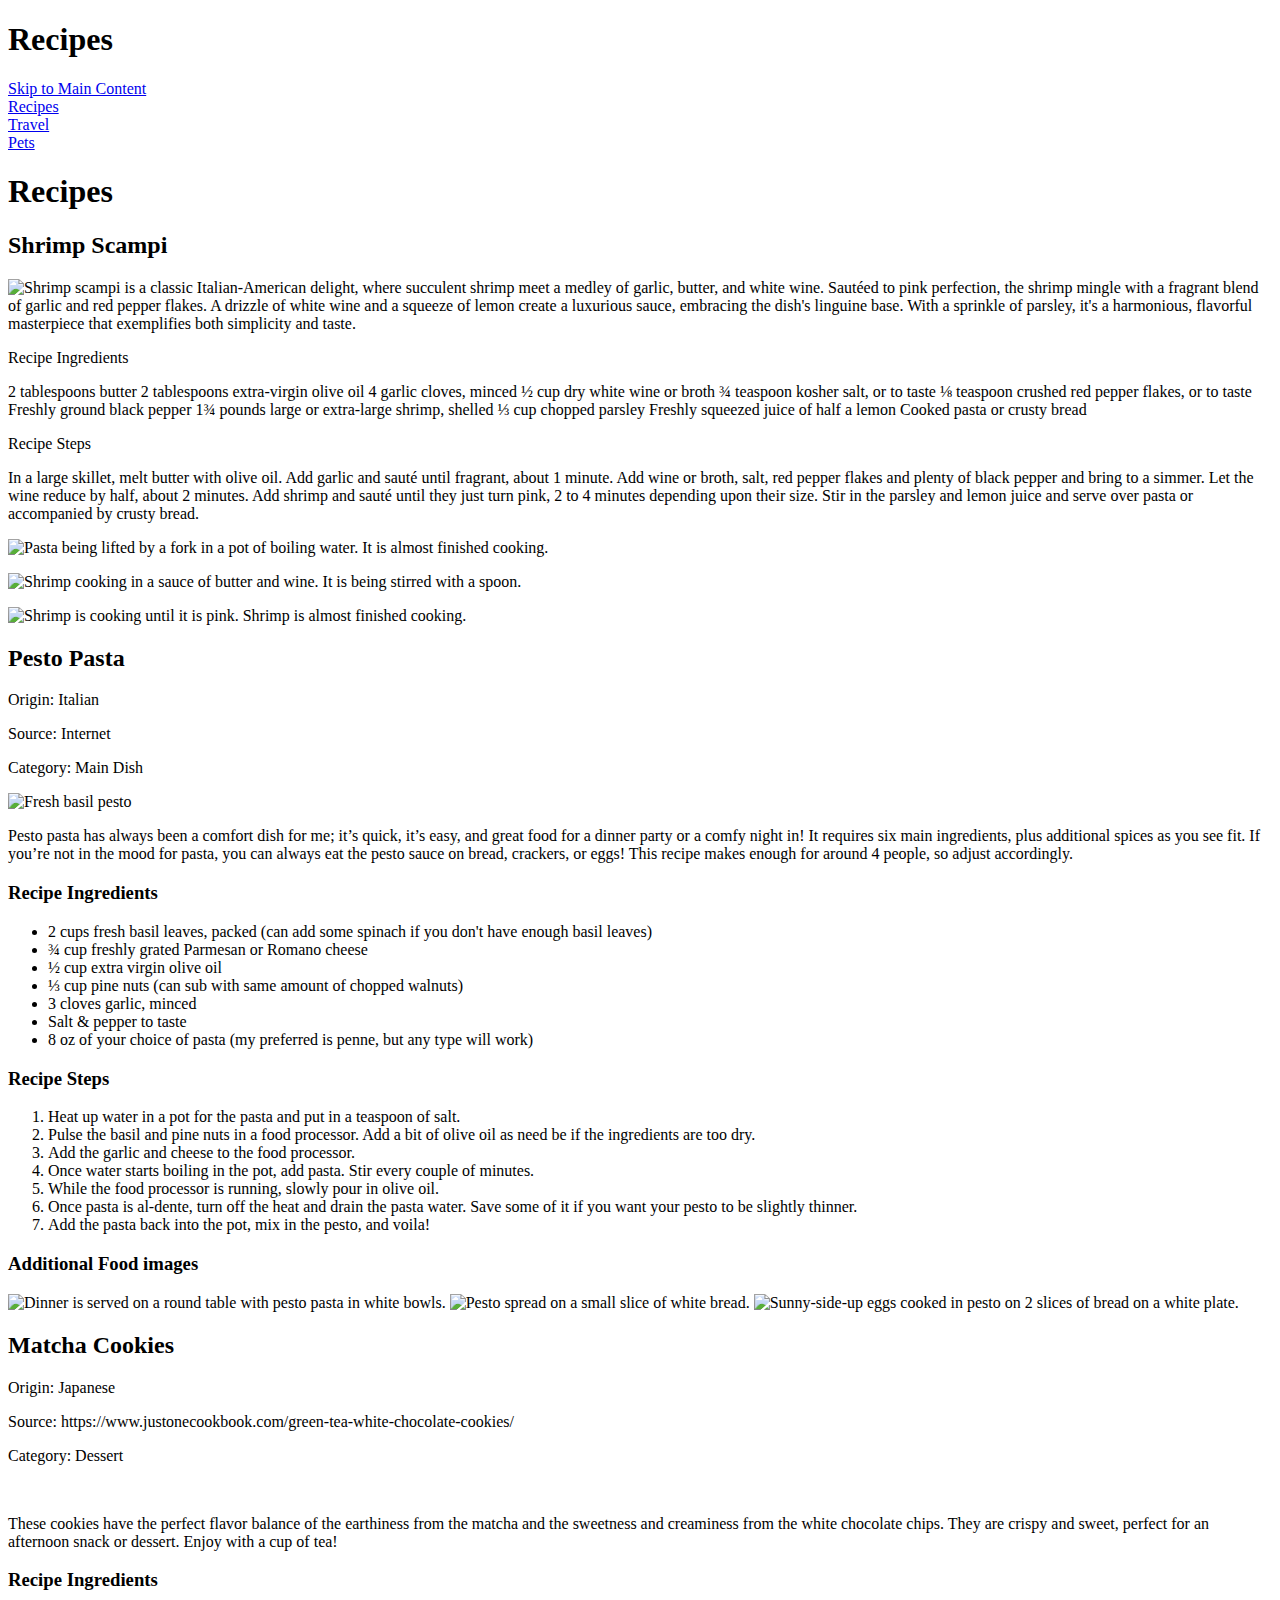
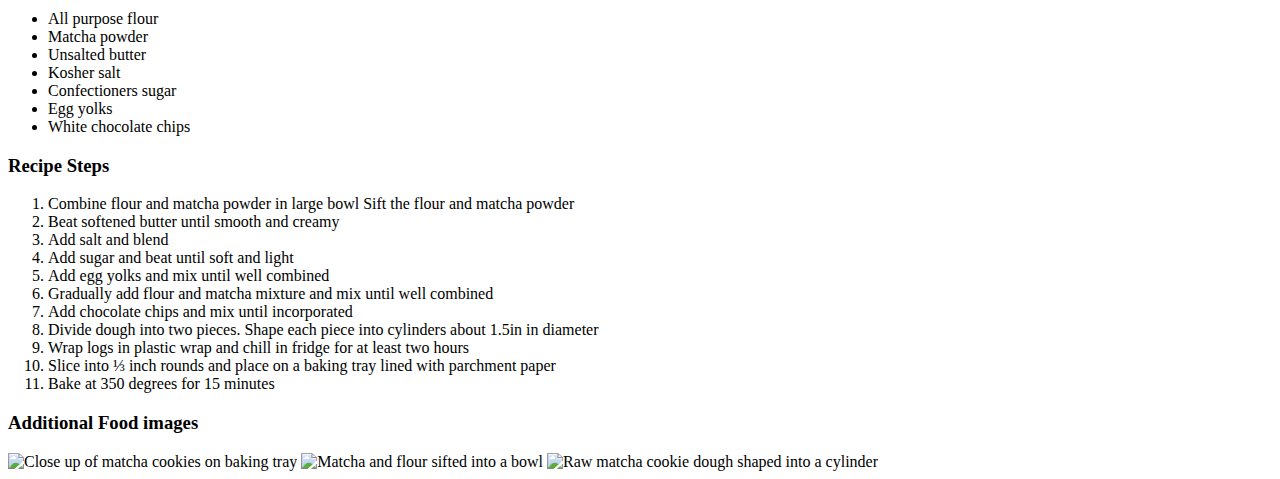
==== recipes.html @ a8c4d924 "Add files via upload" ====
<!DOCTYPE html>
<html lang="en">
<head>
    <meta charset="UTF-8">
    <title>Recipe</title>
    <meta name="viewport" content="width=device-width, initial-scale=1.0">
</head>
<body>
    <main>
    <nav>
        <header> <h1>Recipes</h1> </header>
        <a href="#main" id="skip">Skip to Main Content</a>
        <nav>
        <li><a href="recipes.html">Recipes</a></li>
        <li><a href="travel.html">Travel</a></li>
        <li><a href="index.html">Pets</a></li>
        </nav>
    <header>
        <main id ="main"></main> 
<!--Put this line in comments-->
    </header>
    <header><h1>Recipes</h1></header>
    <main>
        <div>
            <h2>Shrimp Scampi</h2>
            <img src="images/shrimp scampi.jpg" alt ="Shrimp scampi is a classic Italian-American delight, where succulent shrimp meet a medley of garlic, butter, and white wine. Sautéed to pink perfection, the shrimp mingle with a fragrant blend of garlic and red pepper flakes. A drizzle of white wine and a squeeze of lemon create a luxurious sauce, embracing the dish's linguine base. With a sprinkle of parsley, it's a harmonious, flavorful masterpiece that exemplifies both simplicity and taste.
            "/>
            <p> Recipe Ingredients </p>
            <p> 2 tablespoons butter
                2 tablespoons extra-virgin olive oil
                4 garlic cloves, minced
                ½ cup dry white wine or broth
                ¾ teaspoon kosher salt, or to taste
                ⅛ teaspoon crushed red pepper flakes, or to taste
                Freshly ground black pepper
                1¾ pounds large or extra-large shrimp, shelled
                ⅓ cup chopped parsley
                Freshly squeezed juice of half a lemon
                Cooked pasta or crusty bread </p>
                <p> Recipe Steps </p>
                <p> In a large skillet, melt butter with olive oil. Add garlic and sauté until fragrant, about 1 minute. Add wine or broth, salt, red pepper flakes and plenty of black pepper and bring to a simmer. Let the wine reduce by half, about 2 minutes. Add shrimp and sauté until they just turn pink, 2 to 4 minutes depending upon their size. Stir in the parsley and lemon juice and serve over pasta or accompanied by crusty bread.
                </p>
                <p>
                <img src="images/pasta cooking.jpg" width = "200" alt ="Pasta being lifted by a fork in a pot of boiling water. It is almost finished cooking."/>
                </p>
                <p>
                <img src="images/shrimp scampi cooking.jpg" width = "200" alt ="Shrimp cooking in a sauce of butter and wine. It is being stirred with a spoon."/>
                </p>
                <p>
                <img src="images/shrimp cooking.jpg" width = "200" alt ="Shrimp is cooking until it is pink. Shrimp is almost finished cooking."/>
                </p>
                 <!-- Anna Torell -->
        </div>
        <div>
            <h2>Pesto Pasta</h2>
            <p>Origin: Italian</p>
            <p>Source: Internet</p>
            <p>Category: Main Dish</p>
            <img class = "thumbnail" src = "https://www.simplyrecipes.com/thmb/CwtgHPm56p-B6mj2HIz9pSN7rho=/750x0/filters:no_upscale():max_bytes(150000):strip_icc():format(webp)/__opt__aboutcom__coeus__resources__content_migration__simply_recipes__uploads__2014__08__Fresh-Basil-Pesto-LEAD-1-87df8d92c4ab49508815a29557f86104.jpg" alt = "Fresh basil pesto" width = 400>
            
            <p>Pesto pasta has always been a comfort dish for me; it’s quick, it’s easy, and great food for a dinner party or a comfy night in! It requires six main ingredients, plus additional spices as you see fit. If you’re not in the mood for pasta, you can always eat the pesto sauce on bread, crackers, or eggs! This recipe makes enough for around 4 people, so adjust accordingly. </p>
            <h3>Recipe Ingredients</h3>
            <ul>
            <li>2 cups fresh basil leaves, packed (can add some spinach if you don't have enough basil leaves)</li>
            <li>¾ cup freshly grated Parmesan or Romano cheese</li>
            <li>½ cup extra virgin olive oil</li>
            <li>⅓ cup pine nuts (can sub with same amount of chopped walnuts)</li>
            <li>3 cloves garlic, minced</li>
            <li>Salt & pepper to taste</li>
            <li>8 oz of your choice of pasta (my preferred is penne, but any type will work)</li>
            </ul>
            
            <h3>Recipe Steps</h3>
            <ol>
                <li>Heat up water in a pot for the pasta and put in a teaspoon of salt. </li>
                <li>Pulse the basil and pine nuts in a food processor. Add a bit of olive oil as need be if the ingredients are too dry. </li>
                <li>Add the garlic and cheese to the food processor. </li>
                <li>Once water starts boiling in the pot, add pasta. Stir every couple of minutes. </li>
                <li>While the food processor is running, slowly pour in olive oil. </li>
                <li>Once pasta is al-dente, turn off the heat and drain the pasta water. Save some of it if you want your pesto to be slightly thinner. </li>
                <li>Add the pasta back into the pot, mix in the pesto, and voila! </li>
            </ol>

            <h3>Additional Food images</h3>
            <img src = "images/dinner_spread.JPG"  alt = "Dinner is served on a round table with pesto pasta in white bowls." height = 300>
            <img src = "images/pesto-on-a-baguette.jpg"  alt = "Pesto spread on a small slice of white bread." height = 300>
            <img src = "images/pesto-eggs.jpg"  alt = "Sunny-side-up eggs cooked in pesto on 2 slices of bread on a white plate." height = 300 >
         
            <!-- Elena Elkin -->
            
        </div>
        
        <div>
            <h2>Matcha Cookies</h2>
            <p>Origin: Japanese</p>
            <p>Source: https://www.justonecookbook.com/green-tea-white-chocolate-cookies/</p>
            <p>Category: Dessert</p>
            <img src="images/Matcha-Cookies.jpeg" width="400" alt="">
            <p>
                These cookies have the perfect flavor balance of the earthiness from the matcha and the sweetness and
                creaminess from
                the white chocolate chips. They are crispy and sweet, perfect for an afternoon snack or dessert. Enjoy with
                a cup of
                tea!
            </p>
            <h3>Recipe Ingredients</h3>
            <ul>
                <li>All purpose flour</li>
                <li>Matcha powder</li>
                <li>Unsalted butter</li>
                <li>Kosher salt</li>
                <li>Confectioners sugar</li>
                <li>Egg yolks</li>
                <li>White chocolate chips</li>
            </ul>
            <!-- Cmd + Shift + P -->
            <h3>Recipe Steps</h3>
            <ol>
                <li>
                    Combine flour and matcha powder in large bowl
                    Sift the flour and matcha powder
                </li>
                <li>Beat softened butter until smooth and creamy</li>
                <li>Add salt and blend</li>
                <li>Add sugar and beat until soft and light</li>
                <li>Add egg yolks and mix until well combined</li>
                <li>Gradually add flour and matcha mixture and mix until well combined</li>
                <li>Add chocolate chips and mix until incorporated</li>
                <li>Divide dough into two pieces. Shape each piece into cylinders about 1.5in in diameter</li>
                <li>Wrap logs in plastic wrap and chill in fridge for at least two hours</li>
                <li>Slice into ⅓ inch rounds and place on a baking tray lined with parchment paper</li>
                <li>Bake at 350 degrees for 15 minutes</li>
            </ol>
            <h3>Additional Food images</h3>
            <img src="images/Cookies-on-tray.jpg" width="200" alt="Close up of matcha cookies on baking tray">
            <img src="images/Matcha-and-flour.jpg" width="200" alt="Matcha and flour sifted into a bowl">
            <img src="images/cookie-dough.jpg" width="200" alt="Raw matcha cookie dough shaped into a cylinder">
        </div>
        <div></div>
        <div></div>
        <div></div>
    </main>
</body>
</html>
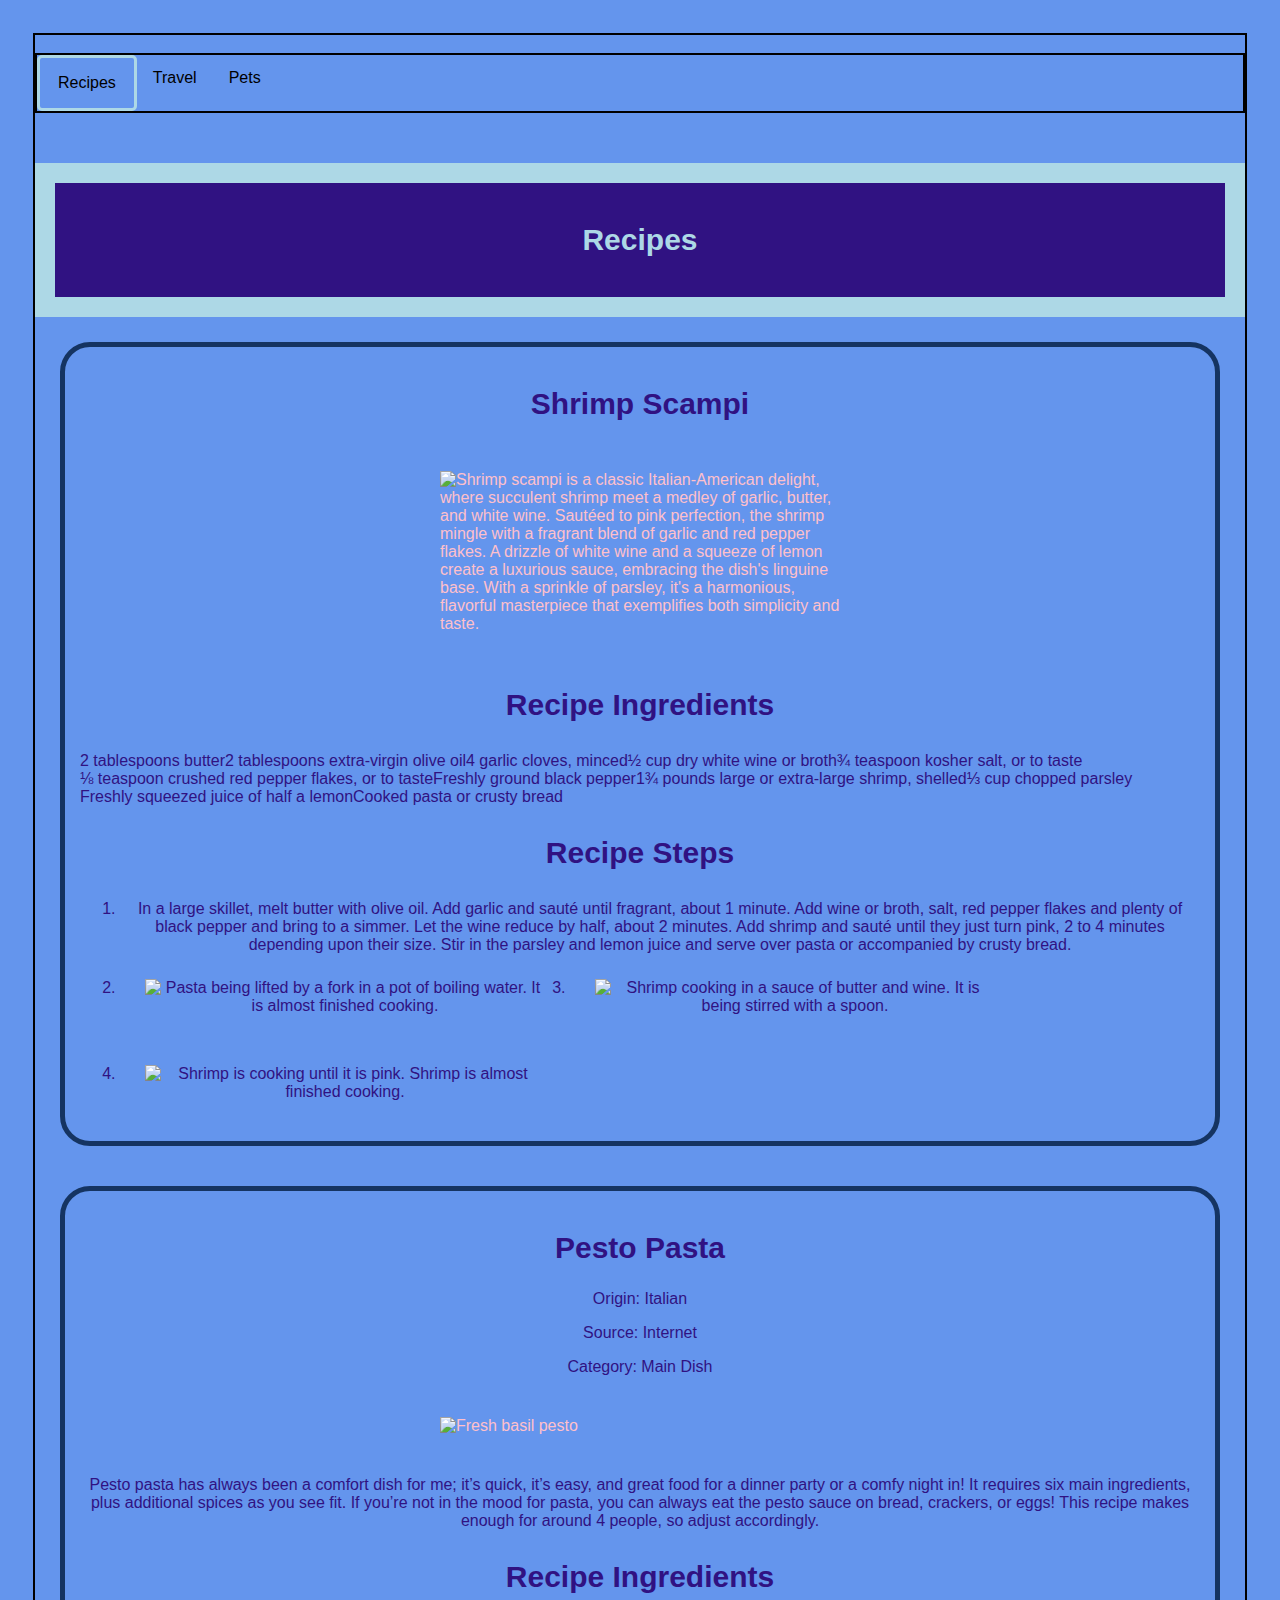
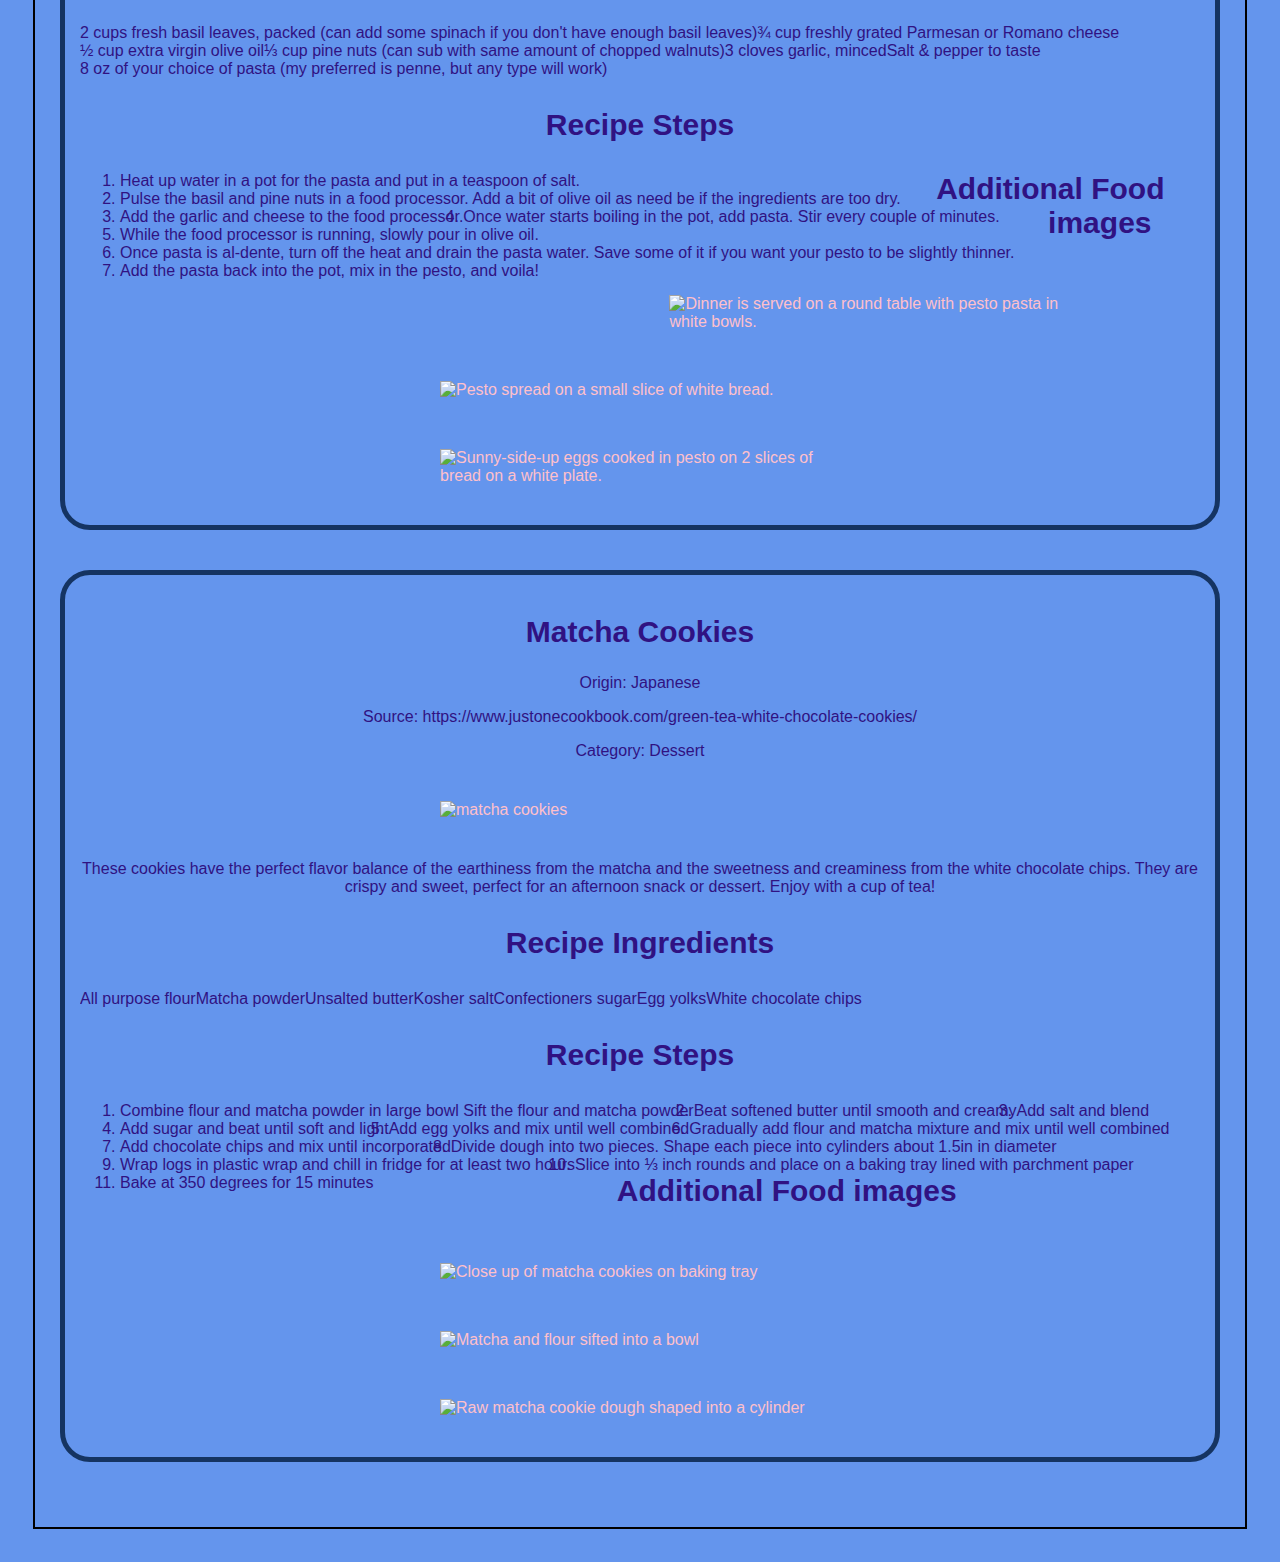
==== commit b7bc0cbd: "Update recipes.html" ====
--- a/recipes.html
+++ b/recipes.html
@@ -2,65 +2,72 @@
 <html lang="en">
 <head>
     <meta charset="UTF-8">
+    <link rel="stylesheet" href="css/reset.css">
+    <link rel="stylesheet" href="css/style.css">
     <title>Recipe</title>
     <meta name="viewport" content="width=device-width, initial-scale=1.0">
 </head>
 <body>
     <main>
     <nav>
-        <header> <h1>Recipes</h1> </header>
-        <a href="#main" id="skip">Skip to Main Content</a>
+        <a href="#main" id="skip-to-content">Skip to Main Content</a>
         <nav>
-        <li><a href="recipes.html">Recipes</a></li>
+            <ul>
+         <li class="current"> <a href="recipes.html">Recipes</a></li>
         <li><a href="travel.html">Travel</a></li>
         <li><a href="index.html">Pets</a></li>
-        </nav>
-    <header>
+            </ul>
+    </nav>
         <main id ="main"></main> 
-<!--Put this line in comments-->
-    </header>
-    <header><h1>Recipes</h1></header>
+        <div class="header">
+ <header> <h1>Recipes</h1> </header>
+        </div>
     <main>
-        <div>
+        <div class="large-container">
+            <div class="container">
             <h2>Shrimp Scampi</h2>
-            <img src="images/shrimp scampi.jpg" alt ="Shrimp scampi is a classic Italian-American delight, where succulent shrimp meet a medley of garlic, butter, and white wine. Sautéed to pink perfection, the shrimp mingle with a fragrant blend of garlic and red pepper flakes. A drizzle of white wine and a squeeze of lemon create a luxurious sauce, embracing the dish's linguine base. With a sprinkle of parsley, it's a harmonious, flavorful masterpiece that exemplifies both simplicity and taste.
+            <img class="head" src="images/shrimp scampi.jpg" style="width:400px;" alt ="Shrimp scampi is a classic Italian-American delight, where succulent shrimp meet a medley of garlic, butter, and white wine. Sautéed to pink perfection, the shrimp mingle with a fragrant blend of garlic and red pepper flakes. A drizzle of white wine and a squeeze of lemon create a luxurious sauce, embracing the dish's linguine base. With a sprinkle of parsley, it's a harmonious, flavorful masterpiece that exemplifies both simplicity and taste.
             "/>
-            <p> Recipe Ingredients </p>
-            <p> 2 tablespoons butter
-                2 tablespoons extra-virgin olive oil
-                4 garlic cloves, minced
-                ½ cup dry white wine or broth
-                ¾ teaspoon kosher salt, or to taste
-                ⅛ teaspoon crushed red pepper flakes, or to taste
-                Freshly ground black pepper
-                1¾ pounds large or extra-large shrimp, shelled
-                ⅓ cup chopped parsley
-                Freshly squeezed juice of half a lemon
-                Cooked pasta or crusty bread </p>
-                <p> Recipe Steps </p>
-                <p> In a large skillet, melt butter with olive oil. Add garlic and sauté until fragrant, about 1 minute. Add wine or broth, salt, red pepper flakes and plenty of black pepper and bring to a simmer. Let the wine reduce by half, about 2 minutes. Add shrimp and sauté until they just turn pink, 2 to 4 minutes depending upon their size. Stir in the parsley and lemon juice and serve over pasta or accompanied by crusty bread.
-                </p>
-                <p>
-                <img src="images/pasta cooking.jpg" width = "200" alt ="Pasta being lifted by a fork in a pot of boiling water. It is almost finished cooking."/>
-                </p>
-                <p>
-                <img src="images/shrimp scampi cooking.jpg" width = "200" alt ="Shrimp cooking in a sauce of butter and wine. It is being stirred with a spoon."/>
-                </p>
-                <p>
-                <img src="images/shrimp cooking.jpg" width = "200" alt ="Shrimp is cooking until it is pink. Shrimp is almost finished cooking."/>
-                </p>
+            <h3> Recipe Ingredients </h3>
+            <ul class="ingredients">
+             <li> 2 tablespoons butter</li>
+             <li> 2 tablespoons extra-virgin olive oil</li>
+             <li>  4 garlic cloves, minced</li>
+             <li> ½ cup dry white wine or broth</li>
+             <li>  ¾ teaspoon kosher salt, or to taste</li>
+             <li> ⅛ teaspoon crushed red pepper flakes, or to taste</li>
+             <li> Freshly ground black pepper</li>
+             <li> 1¾ pounds large or extra-large shrimp, shelled</li>
+             <li> ⅓ cup chopped parsley</li>
+              <li> Freshly squeezed juice of half a lemon</li>
+              <li> Cooked pasta or crusty bread </li>
+            </ul>
+                <h3> Recipe Steps </h3>
+                <ol class="steps">
+                <li> In a large skillet, melt butter with olive oil. Add garlic and sauté until fragrant, about 1 minute. Add wine or broth, salt, red pepper flakes and plenty of black pepper and bring to a simmer. Let the wine reduce by half, about 2 minutes. Add shrimp and sauté until they just turn pink, 2 to 4 minutes depending upon their size. Stir in the parsley and lemon juice and serve over pasta or accompanied by crusty bread.
+                </li>
+                <li>
+                <img src="images/pasta cooking.jpg" style="width:400px;" alt ="Pasta being lifted by a fork in a pot of boiling water. It is almost finished cooking."/>
+                </li>
+                <li>
+                <img src="images/shrimp scampi cooking.jpg" style="width:400px;" alt ="Shrimp cooking in a sauce of butter and wine. It is being stirred with a spoon."/>
+                </li>
+                <li>
+                <img src="images/shrimp cooking.jpg" style="width:400px;" alt ="Shrimp is cooking until it is pink. Shrimp is almost finished cooking."/>
+                </li>
+                </ol>
                  <!-- Anna Torell -->
         </div>
-        <div>
+        <div class="container">
             <h2>Pesto Pasta</h2>
             <p>Origin: Italian</p>
             <p>Source: Internet</p>
             <p>Category: Main Dish</p>
-            <img class = "thumbnail" src = "https://www.simplyrecipes.com/thmb/CwtgHPm56p-B6mj2HIz9pSN7rho=/750x0/filters:no_upscale():max_bytes(150000):strip_icc():format(webp)/__opt__aboutcom__coeus__resources__content_migration__simply_recipes__uploads__2014__08__Fresh-Basil-Pesto-LEAD-1-87df8d92c4ab49508815a29557f86104.jpg" alt = "Fresh basil pesto" width = 400>
+            <img class = "thumbnail" src = "https://www.simplyrecipes.com/thmb/CwtgHPm56p-B6mj2HIz9pSN7rho=/750x0/filters:no_upscale():max_bytes(150000):strip_icc():format(webp)/__opt__aboutcom__coeus__resources__content_migration__simply_recipes__uploads__2014__08__Fresh-Basil-Pesto-LEAD-1-87df8d92c4ab49508815a29557f86104.jpg" alt = "Fresh basil pesto" style="width:400px;">
             
             <p>Pesto pasta has always been a comfort dish for me; it’s quick, it’s easy, and great food for a dinner party or a comfy night in! It requires six main ingredients, plus additional spices as you see fit. If you’re not in the mood for pasta, you can always eat the pesto sauce on bread, crackers, or eggs! This recipe makes enough for around 4 people, so adjust accordingly. </p>
             <h3>Recipe Ingredients</h3>
-            <ul>
+            <ul class="ingredients">
             <li>2 cups fresh basil leaves, packed (can add some spinach if you don't have enough basil leaves)</li>
             <li>¾ cup freshly grated Parmesan or Romano cheese</li>
             <li>½ cup extra virgin olive oil</li>
@@ -71,7 +78,7 @@
             </ul>
             
             <h3>Recipe Steps</h3>
-            <ol>
+            <ol class="steps">
                 <li>Heat up water in a pot for the pasta and put in a teaspoon of salt. </li>
                 <li>Pulse the basil and pine nuts in a food processor. Add a bit of olive oil as need be if the ingredients are too dry. </li>
                 <li>Add the garlic and cheese to the food processor. </li>
@@ -82,20 +89,20 @@
             </ol>
 
             <h3>Additional Food images</h3>
-            <img src = "images/dinner_spread.JPG"  alt = "Dinner is served on a round table with pesto pasta in white bowls." height = 300>
-            <img src = "images/pesto-on-a-baguette.jpg"  alt = "Pesto spread on a small slice of white bread." height = 300>
-            <img src = "images/pesto-eggs.jpg"  alt = "Sunny-side-up eggs cooked in pesto on 2 slices of bread on a white plate." height = 300 >
+            <img src = "images/dinner_spread.JPG"  alt = "Dinner is served on a round table with pesto pasta in white bowls." style="width:400px;" height = 300>
+            <img src = "images/pesto-on-a-baguette.jpg"  alt = "Pesto spread on a small slice of white bread." style="width:400px;" height = 300>
+            <img src = "images/pesto-eggs.jpg"  alt = "Sunny-side-up eggs cooked in pesto on 2 slices of bread on a white plate." style="width:400px;" height = 300 >
          
             <!-- Elena Elkin -->
             
         </div>
         
-        <div>
+        <div class="container">
             <h2>Matcha Cookies</h2>
             <p>Origin: Japanese</p>
             <p>Source: https://www.justonecookbook.com/green-tea-white-chocolate-cookies/</p>
             <p>Category: Dessert</p>
-            <img src="images/Matcha-Cookies.jpeg" width="400" alt="">
+            <img src="images/Matcha-Cookies.jpeg" style="width:400px;" alt="matcha cookies">
             <p>
                 These cookies have the perfect flavor balance of the earthiness from the matcha and the sweetness and
                 creaminess from
@@ -104,7 +111,7 @@
                 tea!
             </p>
             <h3>Recipe Ingredients</h3>
-            <ul>
+            <ul class="ingredients">
                 <li>All purpose flour</li>
                 <li>Matcha powder</li>
                 <li>Unsalted butter</li>
@@ -115,7 +122,7 @@
             </ul>
             <!-- Cmd + Shift + P -->
             <h3>Recipe Steps</h3>
-            <ol>
+            <ol class="steps">
                 <li>
                     Combine flour and matcha powder in large bowl
                     Sift the flour and matcha powder
@@ -132,13 +139,13 @@
                 <li>Bake at 350 degrees for 15 minutes</li>
             </ol>
             <h3>Additional Food images</h3>
-            <img src="images/Cookies-on-tray.jpg" width="200" alt="Close up of matcha cookies on baking tray">
-            <img src="images/Matcha-and-flour.jpg" width="200" alt="Matcha and flour sifted into a bowl">
-            <img src="images/cookie-dough.jpg" width="200" alt="Raw matcha cookie dough shaped into a cylinder">
+            <img src="images/Cookies-on-tray.jpg" style="width:400px;" alt="Close up of matcha cookies on baking tray">
+            <img src="images/Matcha-and-flour.jpg" style="width:400px;" alt="Matcha and flour sifted into a bowl">
+            <img src="images/cookie-dough.jpg" style="width:400px;" alt="Raw matcha cookie dough shaped into a cylinder">
         </div>
         <div></div>
         <div></div>
         <div></div>
     </main>
 </body>
-</html>+</html>
--- a/css/style.css
+++ b/css/style.css
@@ -0,0 +1,158 @@
+body {
+    background-color: cornflowerblue;
+}
+#skip-to-content {
+    background: cornflowerblue;
+    color: cornflowerblue;
+    left: 0;
+    padding: 6px;
+    -webkit-transition: top 1s ease-out;
+    transition: top 1s ease-out;
+    z-index: 1;
+    position: relative;
+    top: -40px;
+}
+nav {
+    border: 2px solid black;
+}
+ul {
+    list-style-type: none;
+    margin: 0;
+    padding: 0;
+    overflow: hidden;
+}
+
+li {
+    float: left;
+}
+
+li a {
+    display: block;
+    color: black;
+    text-align: center;
+    padding: 14px 16px;
+    text-decoration: none;
+}
+
+li a:hover {
+    background-color: #301282;
+}
+.current {
+    border: solid lightblue 3px;
+    border-radius: 5px;
+    padding: 2px;
+}
+header {
+    background-color: #301282;
+    animation: 
+    color: white;
+    padding: 20px;
+    text-align: center;
+    font-size: 44px;
+}
+.header {
+  background-color: lightblue;
+  padding: 20px;
+  text-align: center;
+  animation-name: slideIn;
+  animation-duration: 1s;
+}
+.large-container {
+    display: grid;
+    grid-template-columns: 1fr;
+}
+.large-container .container {
+    margin-bottom: 40px;
+    border: solid #153462 5px;
+    border-radius: 30px;
+    padding: 15px;
+    grid-column: 1/-1;
+}
+h1 {
+    color: lightblue;
+    font-size: 30px;
+    text-align: center;
+    font-family: 'Franklin Gothic Medium', 'Arial Narrow', Arial, sans-serif;
+}
+h2 {
+    color: #301282;
+    font-size: 30px;
+    text-align: center;
+    font-family: 'Franklin Gothic Medium', 'Arial Narrow', Arial, sans-serif;
+}
+h3 {
+    color: #301282;
+    font-size: 30px;
+    text-align: center;
+    font-family: 'Franklin Gothic Medium', 'Arial Narrow', Arial, sans-serif;
+}
+body {
+    font-family: 'Franklin Gothic Medium', 'Arial Narrow', Arial, sans-serif;
+    color: pink;
+}
+main {
+    padding: 25px;
+}
+p {
+    text-align: center;
+    color: #301282;
+}
+.likes{
+    text-align: center;
+    align-items: center;
+    color: #301282;
+}
+figcaption{
+    text-align: center;
+    color: #301282;
+}
+.steps{
+    text-align: center;
+    color: #301282;
+}
+.ingredients{
+    text-align: center;
+    color: #301282;
+}
+img {
+    max-width: 100%;
+    padding: 25px;
+    height: auto;
+    display: block;
+    margin: 0 auto;
+}
+.gif {
+    display: block;
+    width: 200px;
+    height: 200px;
+  }
+  @media (prefers-reduced-motion: reduce) {
+    .gif {
+      display: none;
+    }
+  }
+  @keyframes slideIn {
+    from {
+      margin-left: 100%;
+      width: 300%; 
+    }
+  
+    to {
+      margin-left: 0%;
+      width: 100%;
+    }
+  }
+  .header {
+    background-color: lightblue;
+    padding: 20px;
+    text-align: center;
+    animation-name: slideIn;
+    animation-duration: 1s;
+  }
+.head {
+    transition: transform 1s ease;
+  }
+  
+  .head:hover {
+    transform: scale(1.2);
+  }
